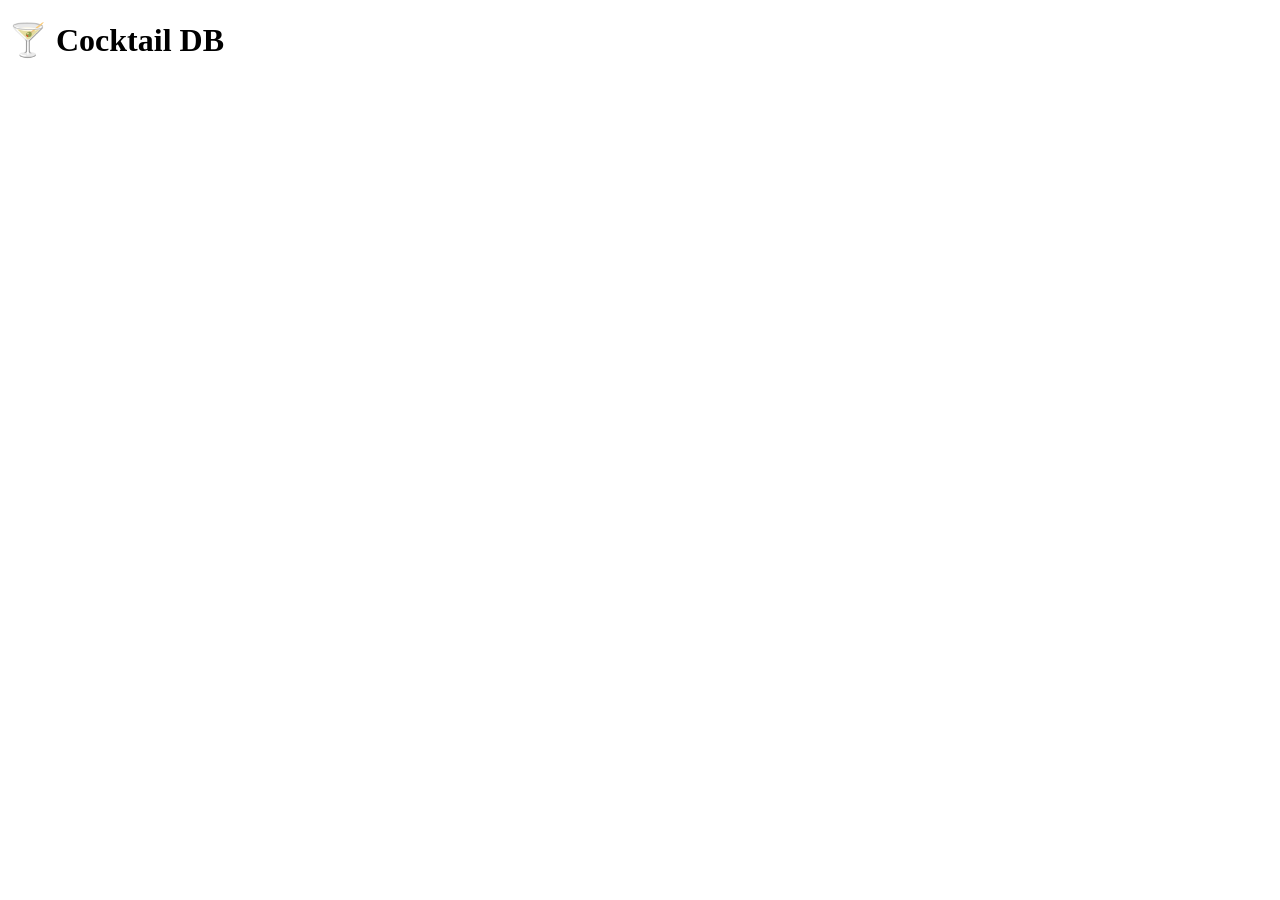
==== index.html @ ff8d668c "Fetch del Json e manipolazione del dom" ====
<!DOCTYPE html>
<html lang="it">

<head>
    <meta charset="UTF-8">
    <meta name="viewport" content="width=device-width, initial-scale=1.0">
    <title>Cocktail DB</title>
    <link rel="stylesheet" href="style.css">
</head>

<body>
    <h1>🍸 Cocktail DB</h1>

    <div id="cocktails"></div>

    <script src="script.js"></script>
</body>

</html>
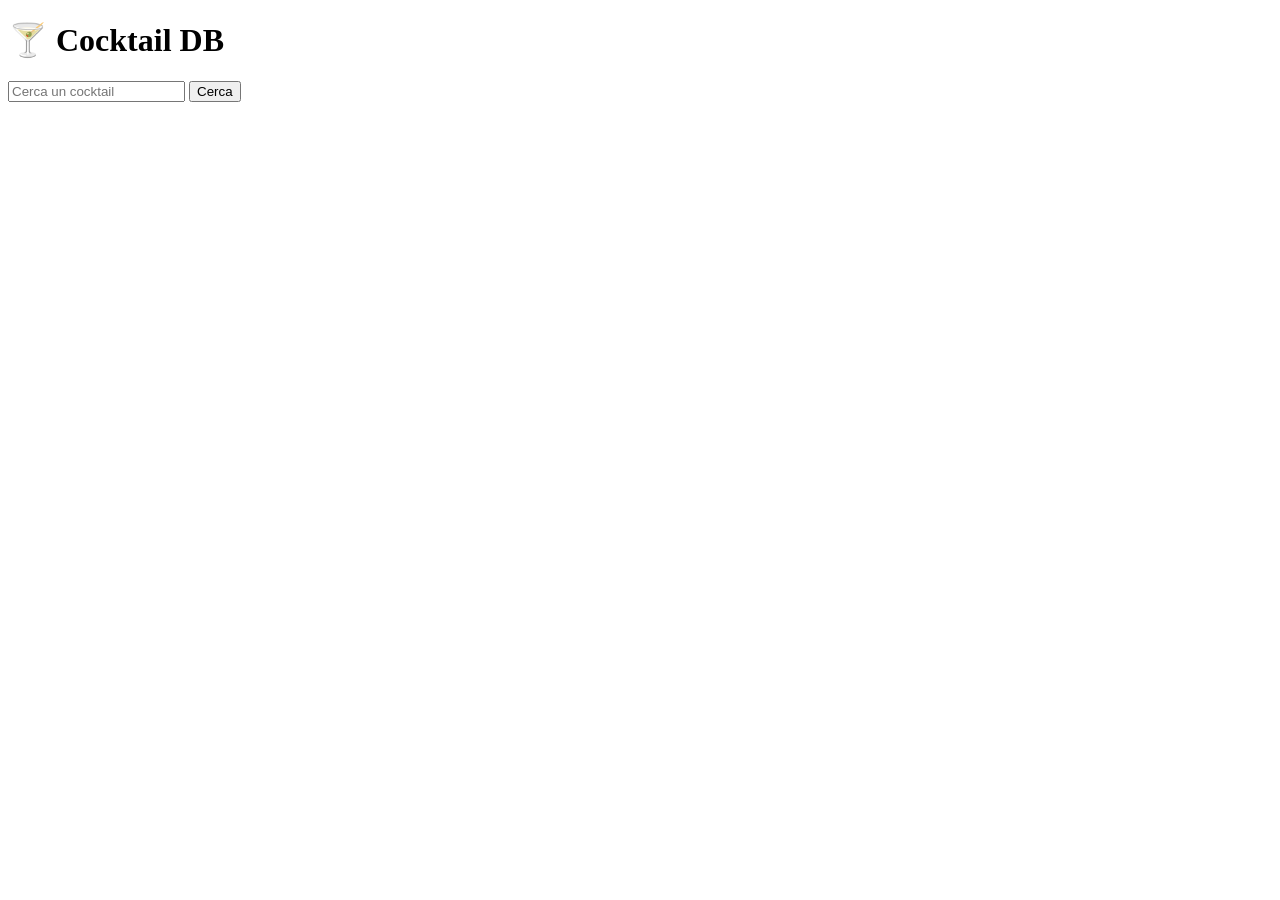
==== commit be78eca6: "Ricerca per nome del cocktail Signed-off-by: FedeCo23 <243327937+FedeCo23@users.noreply.github.com>" ====
--- a/index.html
+++ b/index.html
@@ -11,6 +11,10 @@
 <body>
     <h1>🍸 Cocktail DB</h1>
 
+    <input type="text" id="inputCocktail" placeholder="Cerca un cocktail">
+
+    <button id="cercaCocktail">Cerca</button>
+
     <div id="cocktails"></div>
 
     <script src="script.js"></script>
--- a/style.css
+++ b/style.css
@@ -0,0 +1,16 @@
+#cocktails {
+    display: grid;
+    grid-template-columns: repeat(4, 1fr);
+    gap: 20px;
+}
+
+.cocktail-card {
+    border: 1px solid #ccc;
+    padding: 15px;
+    text-align: center;
+}
+
+img{
+    width: 100%;
+    height: auto;
+}
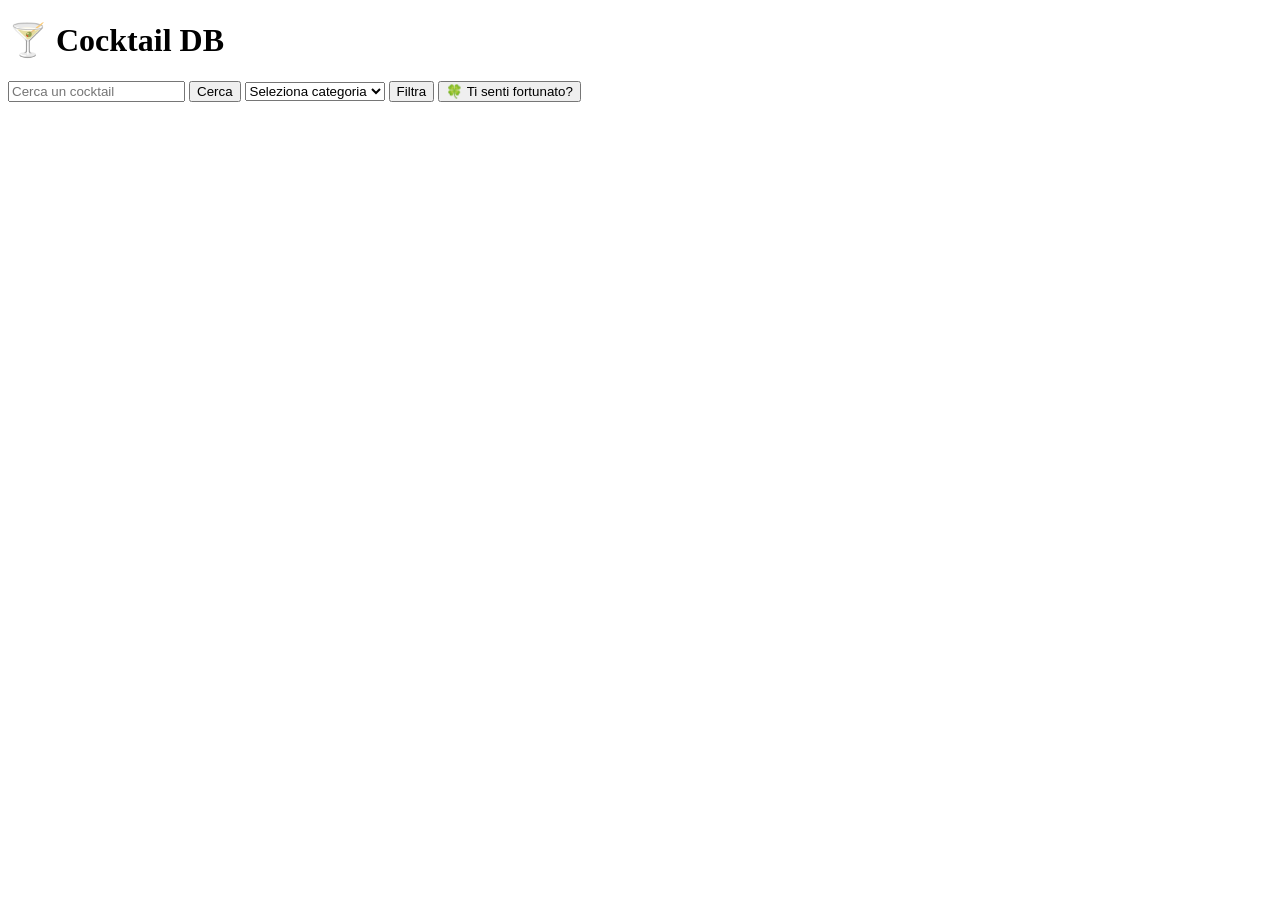
==== commit 7e15d9a9: "Ricerca per filtro e cocktail random Signed-off-by: FedeCo23 <243327937+FedeCo23@users.noreply.githu" ====
--- a/index.html
+++ b/index.html
@@ -11,9 +11,20 @@
 <body>
     <h1>🍸 Cocktail DB</h1>
 
+    <!-- Aggiungi un campo di input per la ricerca dei cocktail -->
     <input type="text" id="inputCocktail" placeholder="Cerca un cocktail">
 
     <button id="cercaCocktail">Cerca</button>
+
+    <!-- Aggiungi un menu a tendina per selezionare la categoria del cocktail -->
+    <select id="categoriaCocktail">
+        <option value="">Seleziona categoria</option>
+    
+    </select>
+
+    <button id="filtraCategoria">Filtra</button>
+
+    <button id="cocktailCasuale">🍀 Ti senti fortunato?</button>
 
     <div id="cocktails"></div>
 
--- a/style.css
+++ b/style.css
@@ -1,6 +1,8 @@
+
+
 #cocktails {
     display: grid;
-    grid-template-columns: repeat(4, 1fr);
+    grid-template-columns: repeat(5, 1fr);
     gap: 20px;
 }
 
@@ -13,4 +15,23 @@
 img{
     width: 100%;
     height: auto;
+}
+/*DETTAGLIO COCKTAIL*/
+.boxContainer{
+    display: flex;
+    flex-direction: row;
+    justify-content: space-around;
+    align-items: center;
+    gap: 20px;
+}
+
+#immagineCocktail{
+    width: 40%;
+    height: auto;
+}
+
+.item2{
+    text-align: center;
+    height: auto;
+    
 }
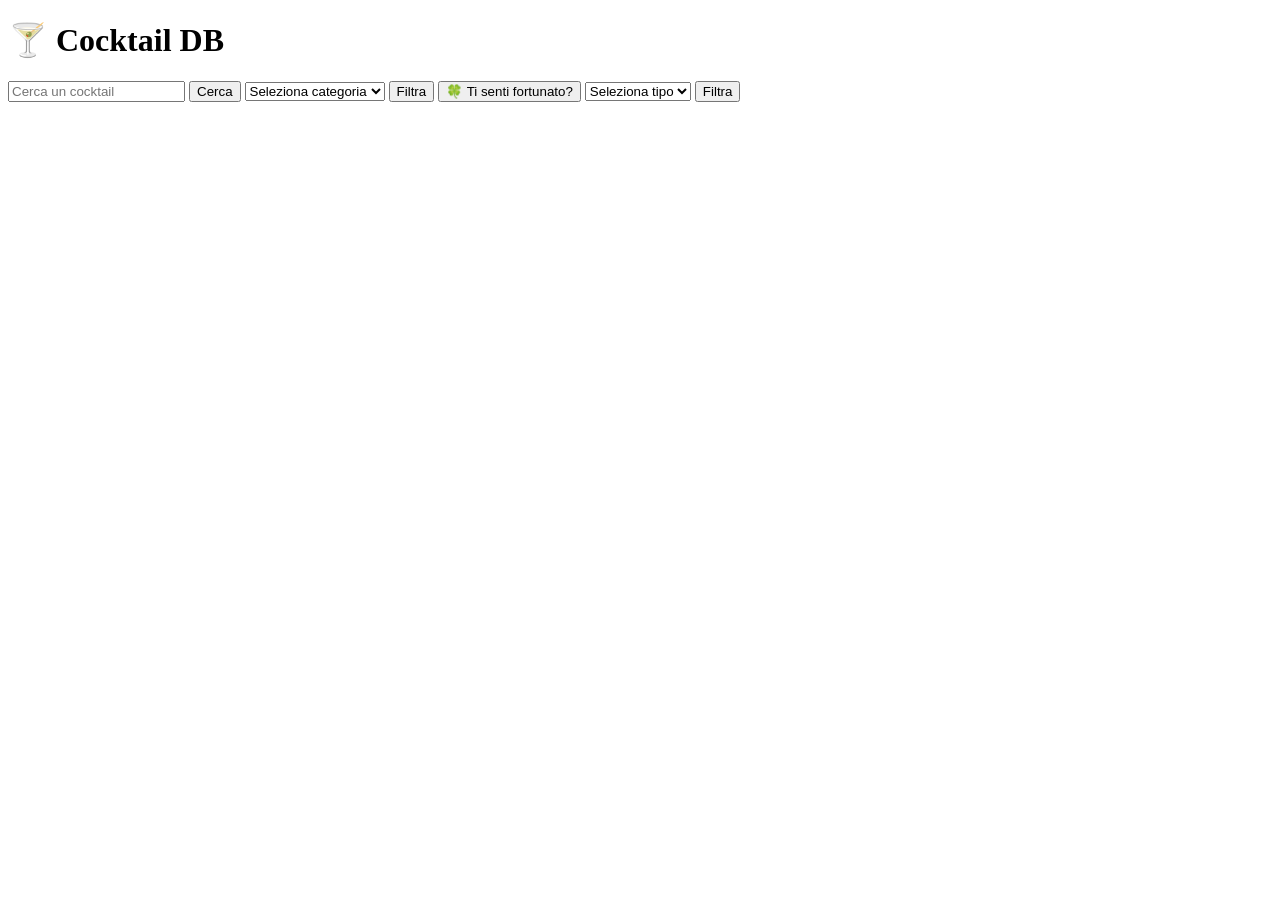
==== commit b3da8d2f: "Filtro per tipo di cocktail Signed-off-by: FedeCo23 <243327937+FedeCo23@users.noreply.github.com>" ====
--- a/index.html
+++ b/index.html
@@ -21,10 +21,19 @@
         <option value="">Seleziona categoria</option>
     
     </select>
-
+<!-- Aggiungi un pulsante per filtrare i cocktail per categoria -->
     <button id="filtraCategoria">Filtra</button>
 
+    <!-- Aggiungi un pulsante per ottenere un cocktail casuale -->
     <button id="cocktailCasuale">🍀 Ti senti fortunato?</button>
+
+    <!-- Aggiungi un menu a tendina per selezionare il tipo di cocktail -->
+<select id="tipoCocktail">
+    <option value="">Seleziona tipo</option>
+</select>
+
+<!-- Aggiungi un pulsante per filtrare i cocktail per tipo -->
+<button id="filtraTipo">Filtra</button>
 
     <div id="cocktails"></div>
 
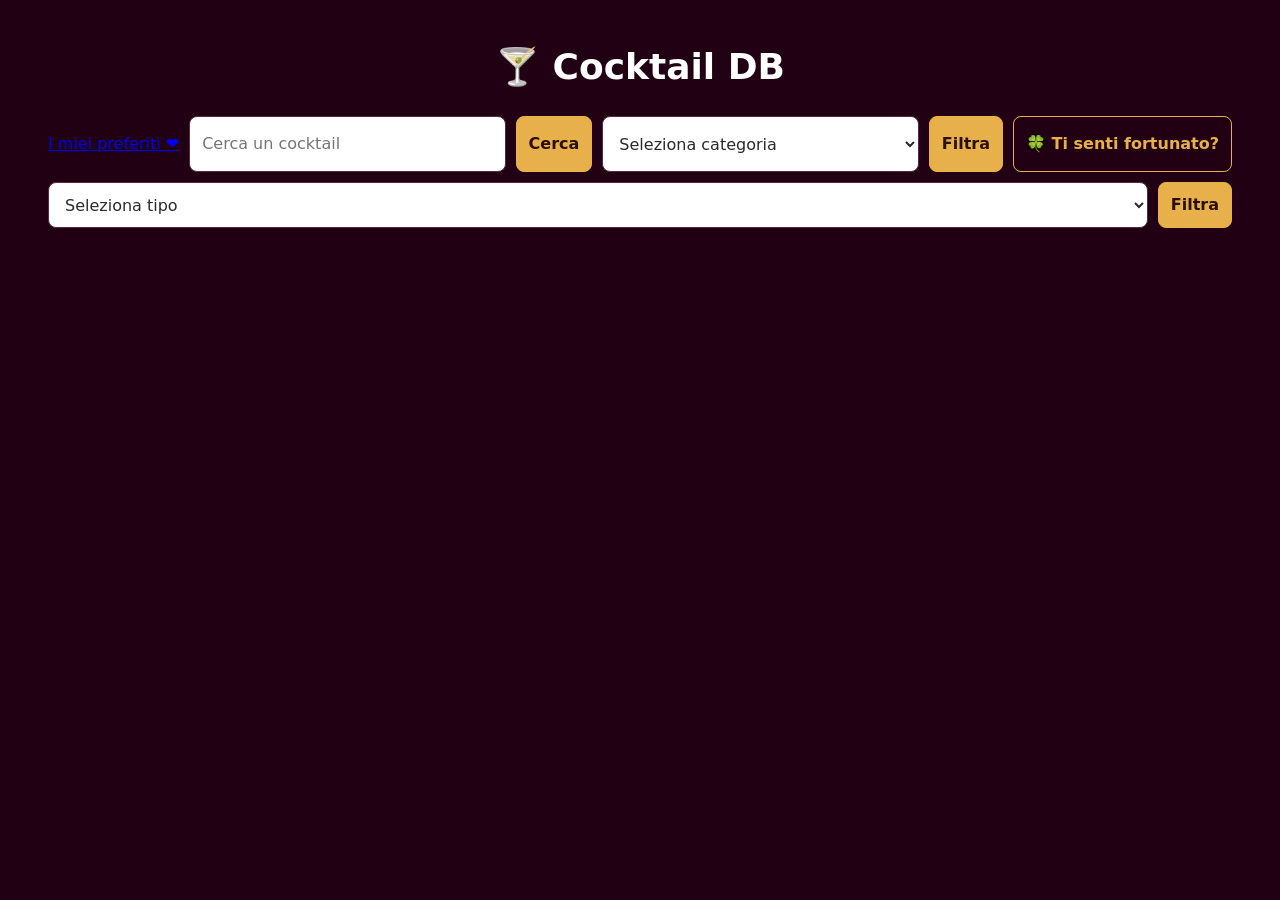
==== commit 0291cd9a: "Cocktail preferiti Sistemare il bg color del cuore quando è in hover ecc  Signed-off-by: FedeCo23 <2" ====
--- a/index.html
+++ b/index.html
@@ -10,7 +10,8 @@
 
 <body>
     <h1>🍸 Cocktail DB</h1>
-
+<p><a href="preferiti.html">I miei preferiti ❤️</a></p>
+    
     <!-- Aggiungi un campo di input per la ricerca dei cocktail -->
     <input type="text" id="inputCocktail" placeholder="Cerca un cocktail">
 
--- a/style.css
+++ b/style.css
@@ -1,37 +1,286 @@
-
-
-#cocktails {
-    display: grid;
-    grid-template-columns: repeat(5, 1fr);
-    gap: 20px;
-}
-
-.cocktail-card {
-    border: 1px solid #ccc;
-    padding: 15px;
+/*--------------------------VARIABILI*/
+:root {
+    --sfondo: #200012;
+    --superficie: #330a22;
+    --bordo: #5a2744;
+    --testo: #ffffff;
+    --testo-soft: #c9a9bb;
+    --accento: #e8b04a;
+    --accento-hover: #f3c46d;
+    --raggio: 8px;
+}
+
+/*--------------------------RESET E BASE*/
+*,
+*::before,
+*::after {
+    box-sizing: border-box;
+}
+
+body {
+    margin: 0;
+    padding: 16px;
+    background: var(--sfondo);
+    color: var(--testo);
+    font-family: "Open Sans", system-ui, -apple-system, "Segoe UI", Roboto, sans-serif;
+    line-height: 1.5;
+}
+
+h1 {
+    flex: 1 1 100%;
+    margin: 8px 0 12px;
     text-align: center;
-}
-
-img{
+    font-size: 1.75rem;
+}
+
+h2 {
+    margin: 0 0 12px;
+    font-size: 1.25rem;
+}
+
+img {
+    display: block;
     width: 100%;
     height: auto;
 }
-/*DETTAGLIO COCKTAIL*/
-.boxContainer{
+
+:focus-visible {
+    outline: 2px solid var(--accento);
+    outline-offset: 2px;
+}
+
+/*--------------------------HOME: BARRA DI RICERCA E FILTRI */
+body:has(#cocktails) {
     display: flex;
-    flex-direction: row;
-    justify-content: space-around;
-    align-items: center;
-    gap: 20px;
-}
-
-#immagineCocktail{
-    width: 40%;
-    height: auto;
-}
-
-.item2{
+    flex-wrap: wrap;
+    gap: 10px;
+    align-content: flex-start;
+}
+
+input,
+select,
+button {
+    font: inherit;
+    padding: 10px 12px;
+    border-radius: var(--raggio);
+    border: 1px solid var(--bordo);
+    min-height: 44px;
+}
+
+.preferitiButton {
+    background: none;
+    border: none;
+    padding: 0;
+    margin: 0;
+    font-size: 30px;
+    color: white;
+    cursor: pointer;
+    position: absolute;
+    top: 10px;
+    right: 20px;
+
+}
+
+input,
+select {
+    flex: 1 1 12rem;
+    min-width: 0;
+    background: var(--testo);
+    color: #2a2a2a;
+}
+
+button {
+    flex: 0 0 auto;
+    background: var(--accento);
+    border-color: var(--accento);
+    color: #2a1000;
+    font-weight: 600;
+    cursor: pointer;
+}
+
+button:hover {
+    background: var(--accento-hover);
+}
+
+
+#cocktailCasuale {
+    flex: 1 1 100%;
+    background: transparent;
+    color: var(--accento);
+    border-color: var(--accento);
+}
+
+#cocktailCasuale:hover {
+    background: var(--superficie);
+}
+
+/*--------------------------HOME: GRIGLIA CARD*/
+#cocktails,
+#preferiti {
+    flex: 1 1 100%;
+    display: grid;
+    grid-template-columns: repeat(2, 1fr);
+    /* 2 colonne su mobile */
+    gap: 12px;
+    margin-top: 8px;
+}
+
+.cocktail-card {
+    cursor: pointer;
     text-align: center;
-    height: auto;
-    
+    background: var(--superficie);
+    border: 1px solid var(--bordo);
+    border-radius: var(--raggio);
+    overflow: hidden;
+    transition: transform 0.15s, border-color 0.15s;
+    position: relative;
+    /*per il cuore*/
+}
+
+.cocktail-card:hover {
+    transform: translateY(-3px);
+    border-color: var(--accento);
+}
+
+/* l'immagine viene creata dopo il titolo (h2) nel JS:
+   con order la mostriamo sopra il nome */
+.cocktail-card {
+    display: flex;
+    flex-direction: column;
+}
+
+.cocktail-card img {
+    order: 1;
+    aspect-ratio: 1 / 1;
+    object-fit: cover;
+}
+
+.cocktail-card h2 {
+    order: 2;
+    margin: 0;
+    padding: 8px 6px 10px;
+    font-size: 0.9rem;
+    font-weight: 600;
+    color: var(--testo-soft);
+}
+
+/*--------------------------DETTAGLIO COCKTAIL (cocktail.html)*/
+.boxContainer {
+    display: flex;
+    flex-direction: column;
+    /* una colonna su mobile */
+    gap: 24px;
+    max-width: 1000px;
+    margin: 0 auto;
+}
+
+.item1 {
+    width: 100%;
+}
+
+#nomeCocktail {
+    font-size: 1.75rem;
+}
+
+#immagineCocktail {
+    width: 100%;
+    border-radius: var(--raggio);
+}
+
+#ingredienti {
+    margin: 0;
+    padding: 0;
+    list-style: none;
+}
+
+#ingredienti li {
+    padding: 10px 0;
+    border-bottom: 1px solid var(--bordo);
+    color: var(--testo-soft);
+}
+
+.item2 {
+    max-width: 1000px;
+    margin: 24px auto 0;
+    text-align: left;
+}
+
+#preparazione {
+    margin: 0;
+    max-width: 70ch;
+    /* righe leggibili */
+    color: var(--testo-soft);
+}
+
+/*TABLET  (>= 600px) */
+@media (min-width: 600px) {
+    body {
+        padding: 24px;
+    }
+
+    h1 {
+        font-size: 2.25rem;
+    }
+
+
+    input,
+    select {
+        flex-basis: 16rem;
+    }
+
+    #cocktailCasuale {
+        flex: 0 0 auto;
+    }
+
+    #cocktails {
+        grid-template-columns: repeat(3, 1fr);
+        gap: 16px;
+    }
+
+    .cocktail-card h2 {
+        font-size: 1rem;
+    }
+}
+
+/* PC  (>= 900px) */
+@media (min-width: 900px) {
+    body {
+        padding: 32px 48px;
+    }
+
+    #cocktails {
+        grid-template-columns: repeat(4, 1fr);
+        gap: 20px;
+    }
+
+    /* immagine a sinistra, ingredienti a destra */
+    .boxContainer {
+        flex-direction: row;
+        align-items: flex-start;
+        justify-content: space-between;
+        gap: 48px;
+    }
+
+    .item1 {
+        flex: 1 1 0;
+    }
+
+    #nomeCocktail {
+        font-size: 2.25rem;
+    }
+
+    #immagineCocktail {
+        width: 100%;
+    }
+
+    .item2 {
+        margin-top: 40px;
+    }
+}
+
+/*SCHERMI GRANDI  (>= 1200px) */
+@media (min-width: 1200px) {
+    #cocktails {
+        grid-template-columns: repeat(5, 1fr);
+    }
 }
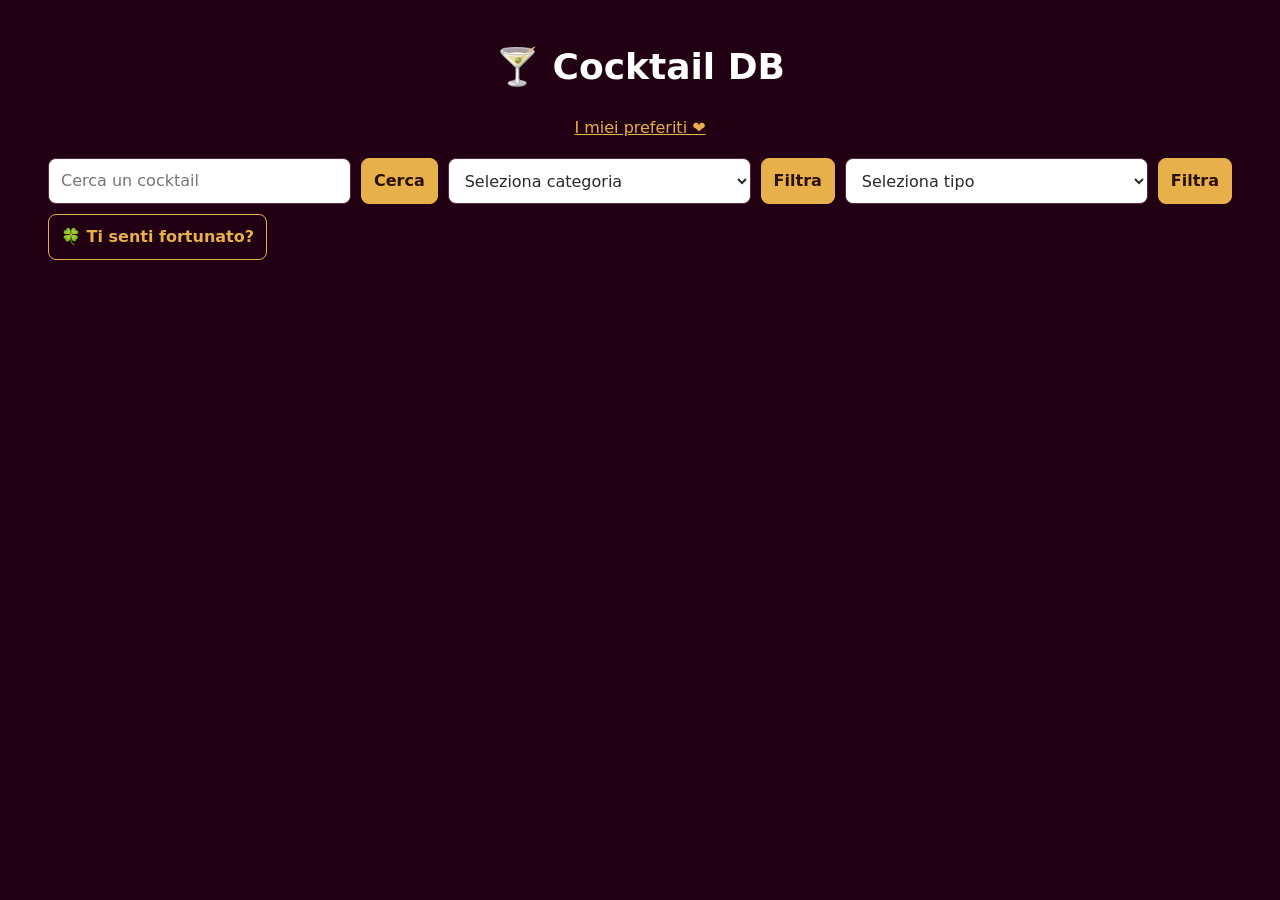
==== commit a1733fa7: "Sistemata sezione preferiti" ====
--- a/index.html
+++ b/index.html
@@ -10,31 +10,26 @@
 
 <body>
     <h1>🍸 Cocktail DB</h1>
-<p><a href="preferiti.html">I miei preferiti ❤️</a></p>
-    
-    <!-- Aggiungi un campo di input per la ricerca dei cocktail -->
+    <p class="nav-link"><a href="preferiti.html">I miei preferiti ❤️</a></p>
+
+    <!-- Ricerca per nome -->
     <input type="text" id="inputCocktail" placeholder="Cerca un cocktail">
-
     <button id="cercaCocktail">Cerca</button>
 
-    <!-- Aggiungi un menu a tendina per selezionare la categoria del cocktail -->
-    <select id="categoriaCocktail">
+    <!-- Filtro per categoria -->
+    <select id="categoriaCocktail" aria-label="Categoria">
         <option value="">Seleziona categoria</option>
-    
     </select>
-<!-- Aggiungi un pulsante per filtrare i cocktail per categoria -->
     <button id="filtraCategoria">Filtra</button>
 
-    <!-- Aggiungi un pulsante per ottenere un cocktail casuale -->
+    <!-- Filtro per tipo -->
+    <select id="tipoCocktail" aria-label="Tipo">
+        <option value="">Seleziona tipo</option>
+    </select>
+    <button id="filtraTipo">Filtra</button>
+
+    <!-- Cocktail casuale -->
     <button id="cocktailCasuale">🍀 Ti senti fortunato?</button>
-
-    <!-- Aggiungi un menu a tendina per selezionare il tipo di cocktail -->
-<select id="tipoCocktail">
-    <option value="">Seleziona tipo</option>
-</select>
-
-<!-- Aggiungi un pulsante per filtrare i cocktail per tipo -->
-<button id="filtraTipo">Filtra</button>
 
     <div id="cocktails"></div>
 
--- a/style.css
+++ b/style.css
@@ -38,6 +38,20 @@
     font-size: 1.25rem;
 }
 
+a {
+    color: var(--accento);
+}
+
+a:hover {
+    color: var(--accento-hover);
+}
+
+.nav-link {
+    flex: 1 1 100%;
+    margin: 0 0 8px;
+    text-align: center;
+}
+
 img {
     display: block;
     width: 100%;
@@ -50,7 +64,7 @@
 }
 
 /*--------------------------HOME: BARRA DI RICERCA E FILTRI */
-body:has(#cocktails) {
+body:has(#cocktails, #preferiti) {
     display: flex;
     flex-wrap: wrap;
     gap: 10px;
@@ -67,19 +81,7 @@
     min-height: 44px;
 }
 
-.preferitiButton {
-    background: none;
-    border: none;
-    padding: 0;
-    margin: 0;
-    font-size: 30px;
-    color: white;
-    cursor: pointer;
-    position: absolute;
-    top: 10px;
-    right: 20px;
-
-}
+
 
 input,
 select {
@@ -102,6 +104,29 @@
     background: var(--accento-hover);
 }
 
+.preferitiButton {
+    background: none;
+    border: none;
+    padding: 0;
+    margin: 0;
+    font-size: 30px;
+    color: white;
+    cursor: pointer;
+    position: absolute;
+    top: 10px;
+    right: 20px;
+    text-shadow: 0 0 4px rgba(0, 0, 0, 0.7);
+    transition: transform 0.15s ease;
+}
+
+.preferitiButton:hover {
+    background: none;
+}
+
+.preferitiButton.preferito {
+    color: red;
+    transform: scale(1.3);
+}
 
 #cocktailCasuale {
     flex: 1 1 100%;
@@ -132,21 +157,27 @@
     border: 1px solid var(--bordo);
     border-radius: var(--raggio);
     overflow: hidden;
-    transition: transform 0.15s, border-color 0.15s;
+    transition: transform 0.15s, border-color 0.15s, opacity 0.3s;
     position: relative;
     /*per il cuore*/
+    display: flex;
+    flex-direction: column;
+}
+
+.cocktail-card.rimuovi {
+    opacity: 0;
+    transform: scale(0.95);
+}
+
+.messaggio {
+    grid-column: 1 / -1;
+    text-align: center;
+    color: var(--testo-soft);
 }
 
 .cocktail-card:hover {
     transform: translateY(-3px);
     border-color: var(--accento);
-}
-
-/* l'immagine viene creata dopo il titolo (h2) nel JS:
-   con order la mostriamo sopra il nome */
-.cocktail-card {
-    display: flex;
-    flex-direction: column;
 }
 
 .cocktail-card img {
@@ -232,7 +263,8 @@
         flex: 0 0 auto;
     }
 
-    #cocktails {
+    #cocktails,
+    #preferiti {
         grid-template-columns: repeat(3, 1fr);
         gap: 16px;
     }
@@ -248,7 +280,8 @@
         padding: 32px 48px;
     }
 
-    #cocktails {
+    #cocktails,
+    #preferiti {
         grid-template-columns: repeat(4, 1fr);
         gap: 20px;
     }
@@ -269,10 +302,6 @@
         font-size: 2.25rem;
     }
 
-    #immagineCocktail {
-        width: 100%;
-    }
-
     .item2 {
         margin-top: 40px;
     }
@@ -280,7 +309,8 @@
 
 /*SCHERMI GRANDI  (>= 1200px) */
 @media (min-width: 1200px) {
-    #cocktails {
+    #cocktails,
+    #preferiti {
         grid-template-columns: repeat(5, 1fr);
     }
 }
